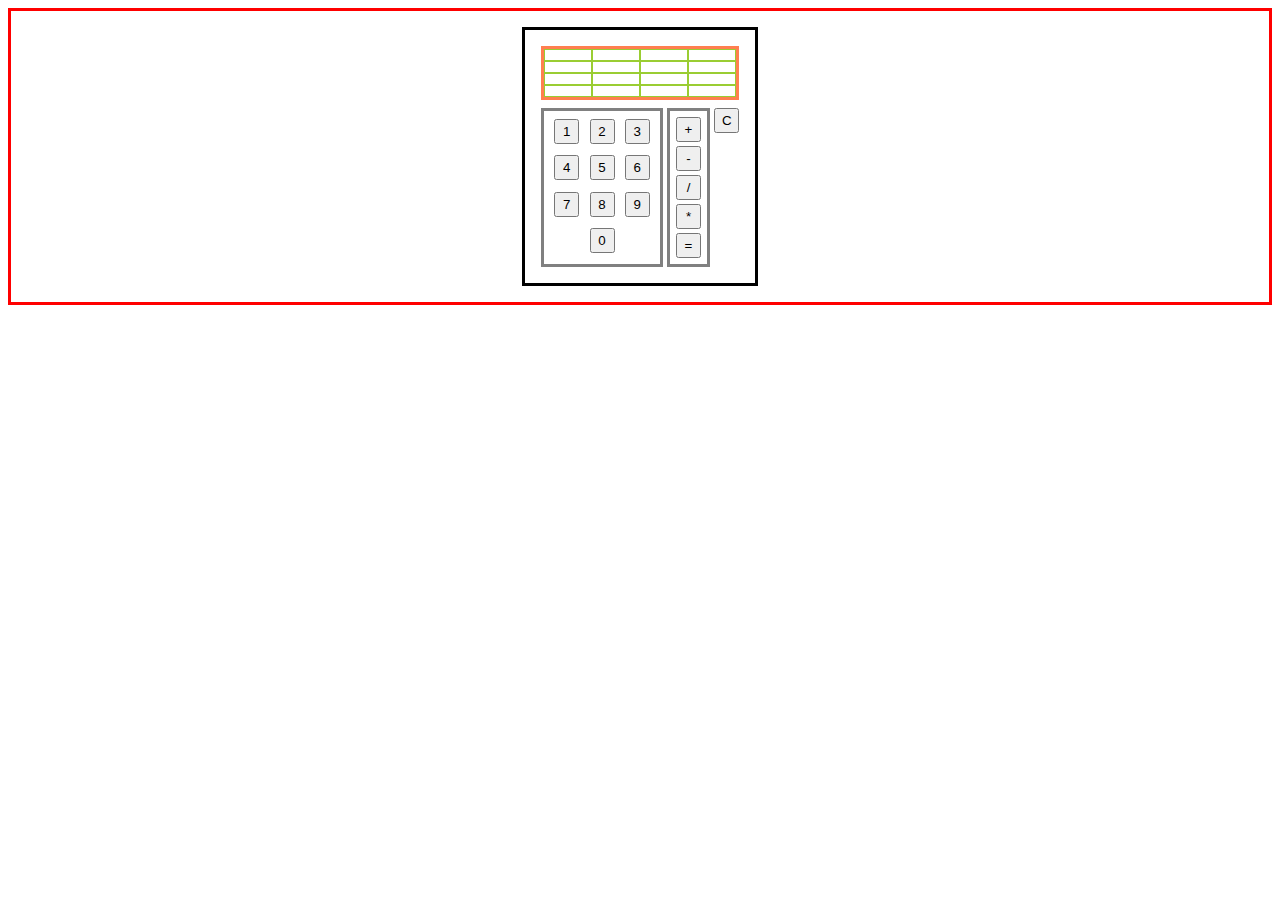
==== html/index.html @ ca5377f8 "basic ui and functionality of implemented" ====
<!DOCTYPE html>
<html lang="en">
<head>
    <meta charset="UTF-8">
    <meta name="viewport" content="width=device-width, initial-scale=1.0">
    <title>Document</title>
    <link rel = "stylesheet" href="../css/styles.css">
    <script src="../js/helper.js" defer></script>
</head>
<body>
    <div class = "calc-container">
        <div class = "display">             
            <div class="one-one"></div>
            <div class="one-two"></div>
            <div class="one-three"></div>
            <div class="one-four"></div>
            
            <div class="two-one"></div>
            <div class="two-two"></div>
            <div class="two-three"></div>
            <div class="two-four"></div>

            <div class="three-one"></div>
            <div class="three-two"></div>
            <div class="three-three"></div>
            <div class="three-four"></div>
            
            <div class="four-one"></div>
            <div class="four-two"></div>
            <div class="four-three"></div>
            <div class="four-four"></div>
        </div>
        <div class = "buttons-container">
            <div class = "nums">
                <button>1</button>
                <button>2</button>
                <button>3</button>
                <button>4</button>
                <button>5</button>
                <button>6</button>
                <button>7</button>
                <button>8</button>
                <button>9</button>
                <button>0</button>
            </div>
            <div class = "operations-container">
                <button class = "add">+</button>
                <button class = "subtract">-</button>
                <button class = "divide">/</button>
                <button class = "multiply">*</button>
                <button class = "equals">=</button>
            </div>
            <div class = "misc-container">
                <button class = "clear">C</button>
            </div>
        </div>
    </div>
    
</body>
</html>
---- css/styles.css ----
body{
    display: flex;
    border: solid red;
    align-items: center;
    justify-content: center;
    padding: 16px;
}

.calc-container{
    display: flex;
    border: solid black;
    padding: 16px;
    flex-direction: column;
    width: auto;
    /* height: auto; */
    flex-wrap: wrap;
    gap: 8px;
    justify-content: space-evenly;
    
}

.display{
    display: flex;
    border: solid coral;
    height: 48px; 
    /* min-width: auto;
    overflow: hidden; */
    flex-wrap: wrap;
    /* flex-basis: 50%; */
    flex-direction: column;
    /* gap: 2px; */
    justify-content: space-evenly;
    margin: 0px;
    pad: 0px;
}

.buttons-container{
    display: flex;
    /* flex-direction: row; */
    gap: 4px;
    /* flex: 1; */
    flex-wrap: wrap;
}

button{
    height: 25px;
    width: 25px;
}

.nums{
    display: flex;
    flex-wrap: wrap;
    border: solid gray;
    gap: 8px;
    justify-content: space-evenly;
    padding: 8px;
    /* flex-basis: 50%; */
    width: 100px;
}

.operations-container{
    display: flex;
    flex-wrap: wrap;
    gap: 4px;
    justify-content: space-between;
    border: solid gray;
    padding: 6px;
    /* width: 30px; */
    flex-direction: column;
}

div.display>div{
    display: flex;
    border: solid yellowgreen 0.5px;
    justify-content: space-between;
    /* height: 16px;
    width: 16px; */
    flex-basis: 20%; /* 40% for square*/
    flex-wrap: wrap;
    flex-direction: column;
    margin: 0px;
    padding: 0px;
    /* gap: 8px; */
}


div.display>div:hover{
    background-color: lightblue;
}
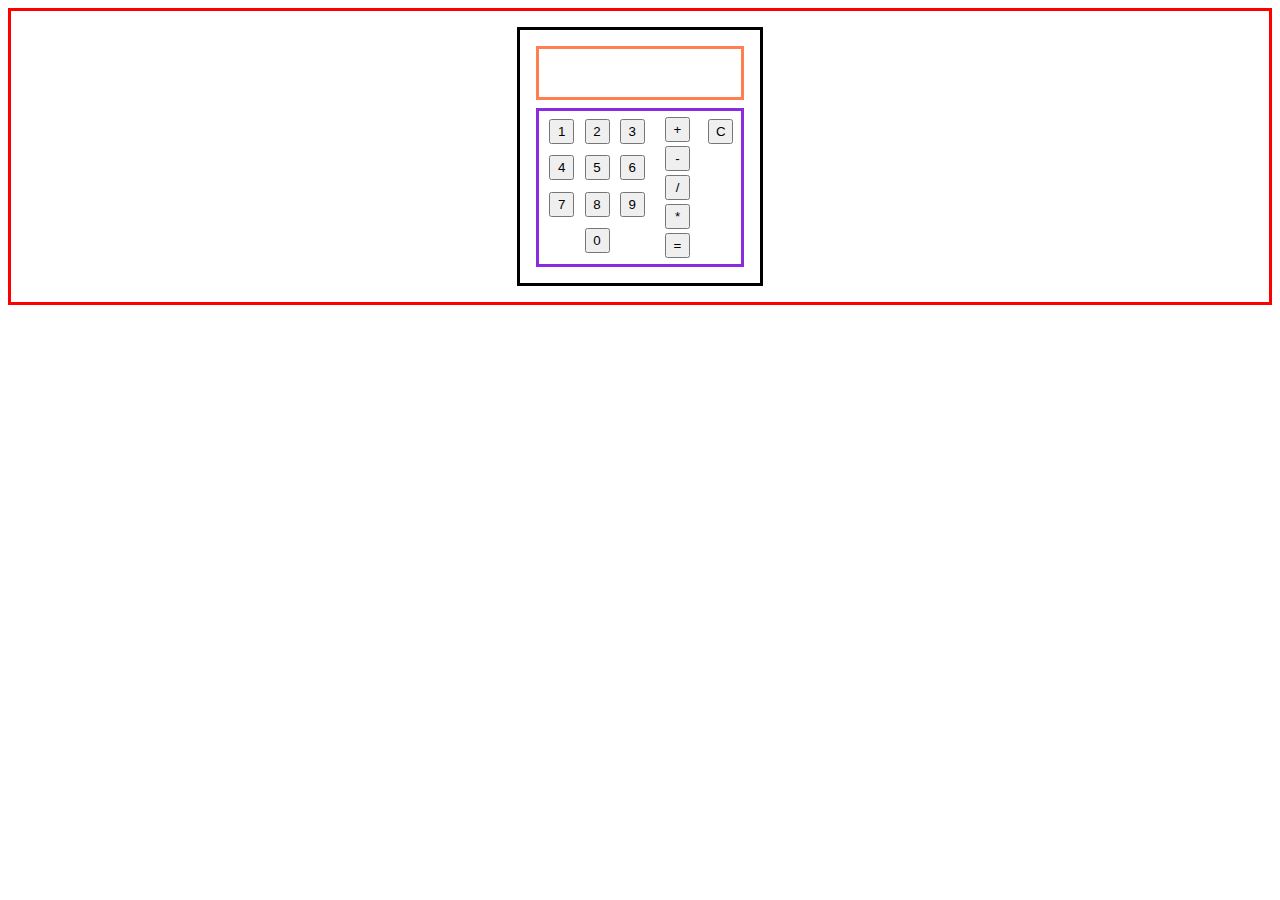
==== commit d7a93782: "Operations of calculator implemented" ====
--- a/html/index.html
+++ b/html/index.html
@@ -5,13 +5,13 @@
     <meta name="viewport" content="width=device-width, initial-scale=1.0">
     <title>Document</title>
     <link rel = "stylesheet" href="../css/styles.css">
-    <script src="../js/helper.js" defer></script>
+    <script src="../js/functions.js" defer></script>
 </head>
 <body>
     <div class = "calc-container">
         <div class = "display">             
             <div class="one-one"></div>
-            <div class="one-two"></div>
+            <!-- <div class="one-two"></div>
             <div class="one-three"></div>
             <div class="one-four"></div>
             
@@ -28,7 +28,7 @@
             <div class="four-one"></div>
             <div class="four-two"></div>
             <div class="four-three"></div>
-            <div class="four-four"></div>
+            <div class="four-four"></div> -->
         </div>
         <div class = "buttons-container">
             <div class = "nums">
@@ -52,6 +52,8 @@
             </div>
             <div class = "misc-container">
                 <button class = "clear">C</button>
+                <!-- <button class = "result">res</button> -->
+
             </div>
         </div>
     </div>
--- a/css/styles.css
+++ b/css/styles.css
@@ -31,7 +31,7 @@
     /* gap: 2px; */
     justify-content: space-evenly;
     margin: 0px;
-    pad: 0px;
+    padding: 0px;
 }
 
 .buttons-container{
@@ -40,6 +40,7 @@
     gap: 4px;
     /* flex: 1; */
     flex-wrap: wrap;
+    border: solid blueviolet;
 }
 
 button{
@@ -50,7 +51,7 @@
 .nums{
     display: flex;
     flex-wrap: wrap;
-    border: solid gray;
+    /* border: solid gray; */
     gap: 8px;
     justify-content: space-evenly;
     padding: 8px;
@@ -63,21 +64,33 @@
     flex-wrap: wrap;
     gap: 4px;
     justify-content: space-between;
-    border: solid gray;
+    /* border: solid gray; */
     padding: 6px;
     /* width: 30px; */
     flex-direction: column;
 }
 
+.misc-container{
+    display: flex;
+    flex-direction: column;
+    gap: 4px;
+}
+
+.misc-container{
+    display: flex;
+    padding: 8px;
+    justify-content: flex-start;
+}
+
 div.display>div{
     display: flex;
-    border: solid yellowgreen 0.5px;
+    /* border: solid yellowgreen 0.5px; */
     justify-content: space-between;
     /* height: 16px;
     width: 16px; */
     flex-basis: 20%; /* 40% for square*/
+    flex: 1;
     flex-wrap: wrap;
-    flex-direction: column;
     margin: 0px;
     padding: 0px;
     /* gap: 8px; */
@@ -86,4 +99,10 @@
 
 div.display>div:hover{
     background-color: lightblue;
+}
+
+.one-one{
+    display: flex;
+    /* align-content: right; */
+    align-self: flex-end;
 }